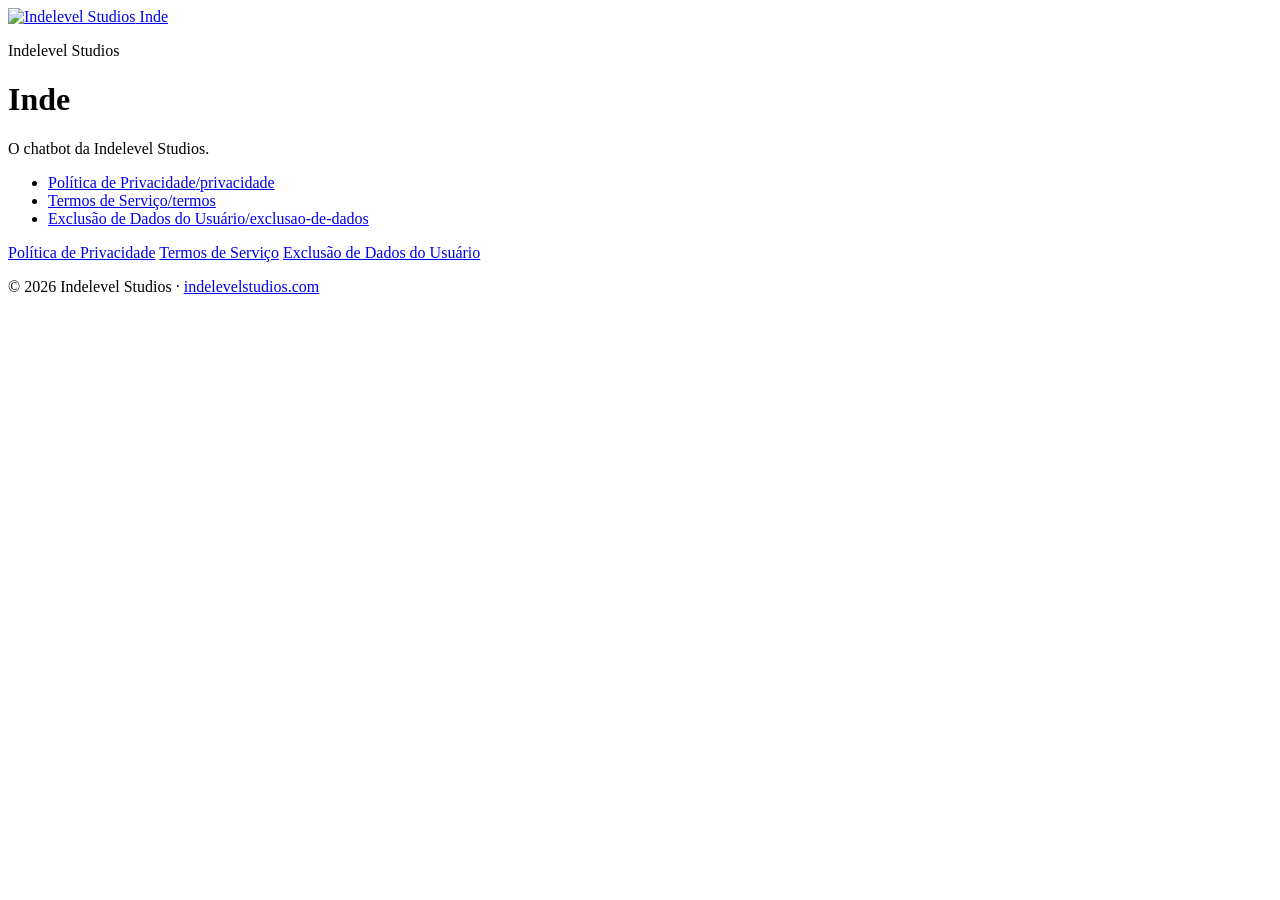
==== inde/index.html @ bb2b2968 "add inde subdomain with legal page placeholders" ====
<!doctype html>
<html lang="pt-BR">
<head>
<meta charset="utf-8"/>
<meta name="viewport" content="width=device-width, initial-scale=1"/>
<title>Inde | Indelevel Studios</title>
<meta name="description" content="Inde, o chatbot da Indelevel Studios."/>
<link rel="icon" type="image/svg+xml" href="/assets/favicon.svg"/>
<link rel="preconnect" href="https://fonts.googleapis.com"/>
<link rel="preconnect" href="https://fonts.gstatic.com" crossorigin/>
<link rel="stylesheet" href="https://fonts.googleapis.com/css2?family=Geist:wght@400;500;600&family=Geist+Mono:wght@400;500&display=swap"/>
<link rel="stylesheet" href="/assets/styles.css"/>
</head>
<body>
<header class="site-header">
  <div class="wrap">
    <a class="brand" href="/" aria-label="Inde — página inicial">
      <img src="/assets/logo-header.svg" alt="Indelevel Studios" width="200" height="18"/>
      <span class="product">Inde</span>
    </a>
  </div>
</header>
<main>
  <div class="wrap">
    <p class="eyebrow">Indelevel Studios</p>
    <h1>Inde</h1>
    <p class="lead">O chatbot da Indelevel Studios.</p>
    <ul class="links">
      <li><a href="/privacidade">Política de Privacidade<span>/privacidade</span></a></li>
      <li><a href="/termos">Termos de Serviço<span>/termos</span></a></li>
      <li><a href="/exclusao-de-dados">Exclusão de Dados do Usuário<span>/exclusao-de-dados</span></a></li>
    </ul>
  </div>
</main>
<footer class="site-footer">
  <div class="wrap">
    <nav aria-label="Documentos">
      <a href="/privacidade">Política de Privacidade</a>
      <a href="/termos">Termos de Serviço</a>
      <a href="/exclusao-de-dados">Exclusão de Dados do Usuário</a>
    </nav>
    <p>© 2026 Indelevel Studios · <a href="https://indelevelstudios.com">indelevelstudios.com</a></p>
  </div>
</footer>
</body>
</html>
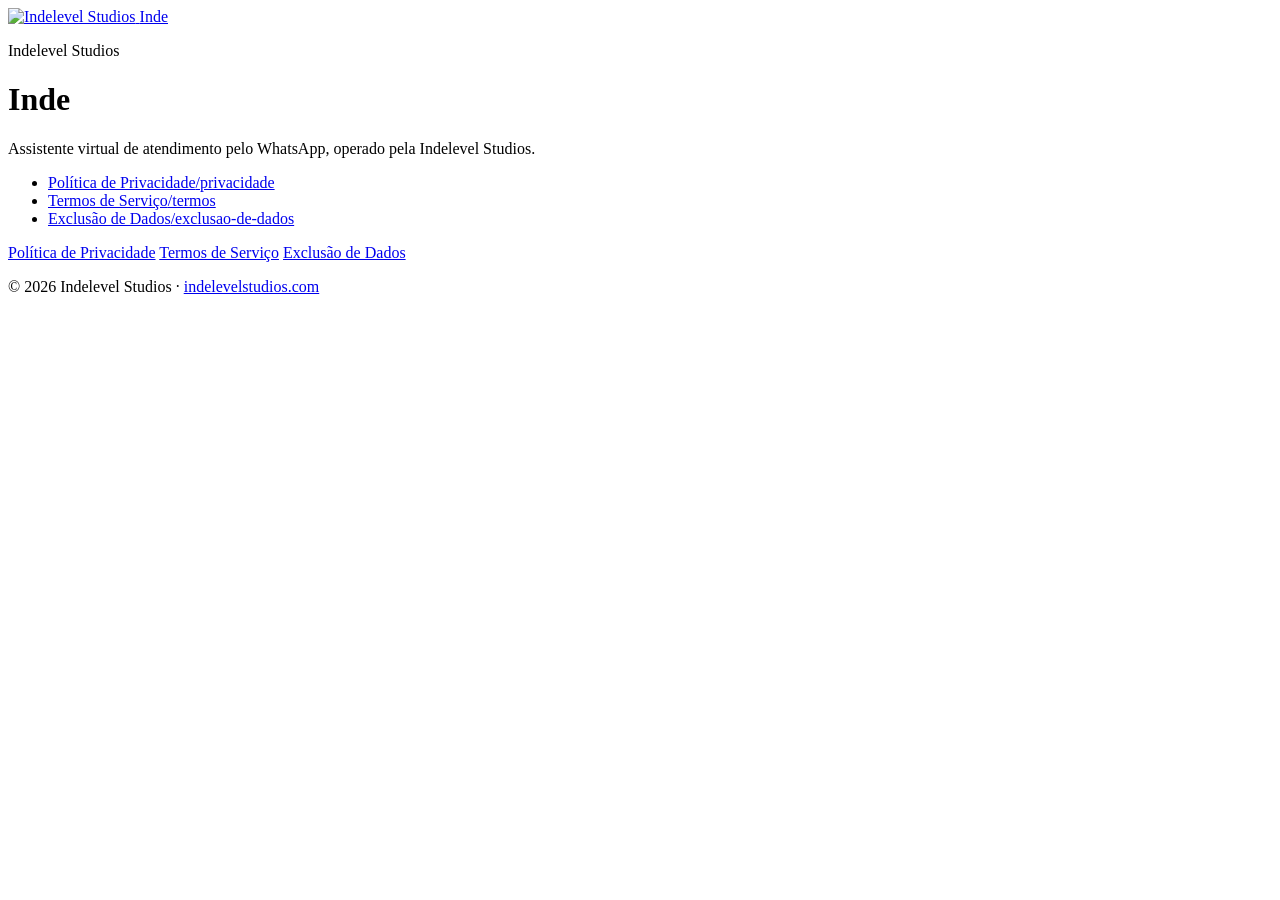
==== commit e20e74b1: "publish inde privacy policy, terms and data deletion texts" ====
--- a/inde/index.html
+++ b/inde/index.html
@@ -4,7 +4,7 @@
 <meta charset="utf-8"/>
 <meta name="viewport" content="width=device-width, initial-scale=1"/>
 <title>Inde | Indelevel Studios</title>
-<meta name="description" content="Inde, o chatbot da Indelevel Studios."/>
+<meta name="description" content="Inde, o assistente virtual de atendimento pelo WhatsApp da Indelevel Studios."/>
 <link rel="icon" type="image/svg+xml" href="/assets/favicon.svg"/>
 <link rel="preconnect" href="https://fonts.googleapis.com"/>
 <link rel="preconnect" href="https://fonts.gstatic.com" crossorigin/>
@@ -24,11 +24,11 @@
   <div class="wrap">
     <p class="eyebrow">Indelevel Studios</p>
     <h1>Inde</h1>
-    <p class="lead">O chatbot da Indelevel Studios.</p>
+    <p class="lead">Assistente virtual de atendimento pelo WhatsApp, operado pela Indelevel Studios.</p>
     <ul class="links">
       <li><a href="/privacidade">Política de Privacidade<span>/privacidade</span></a></li>
       <li><a href="/termos">Termos de Serviço<span>/termos</span></a></li>
-      <li><a href="/exclusao-de-dados">Exclusão de Dados do Usuário<span>/exclusao-de-dados</span></a></li>
+      <li><a href="/exclusao-de-dados">Exclusão de Dados<span>/exclusao-de-dados</span></a></li>
     </ul>
   </div>
 </main>
@@ -37,7 +37,7 @@
     <nav aria-label="Documentos">
       <a href="/privacidade">Política de Privacidade</a>
       <a href="/termos">Termos de Serviço</a>
-      <a href="/exclusao-de-dados">Exclusão de Dados do Usuário</a>
+      <a href="/exclusao-de-dados">Exclusão de Dados</a>
     </nav>
     <p>© 2026 Indelevel Studios · <a href="https://indelevelstudios.com">indelevelstudios.com</a></p>
   </div>
